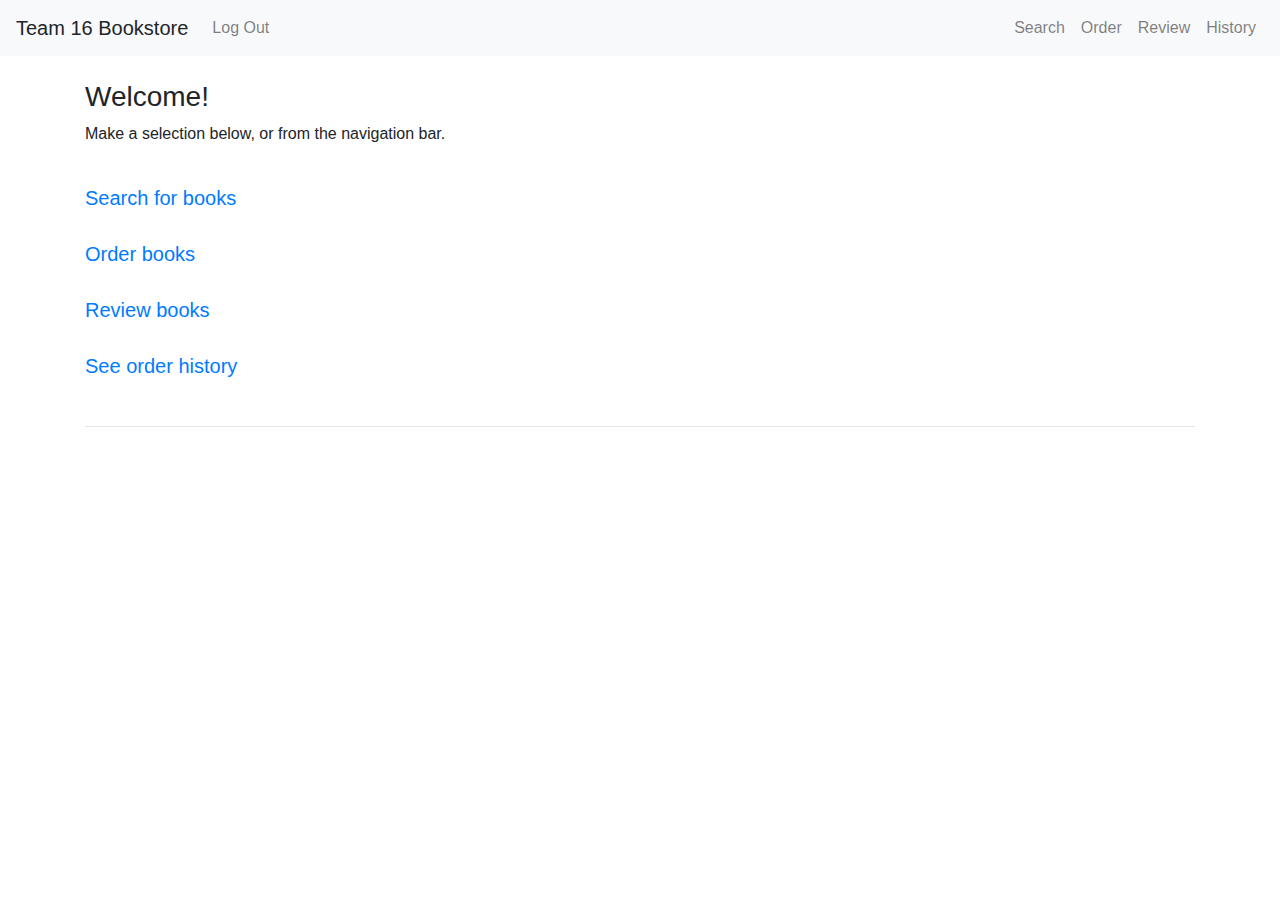
==== web-app/index.html @ 00622413 "Added web app resources with server stub" ====
<!-- Team 16 Bookstore (index.html) -->
<!-- Author: Ben Holzhauer -->
<!-- Class: CS 405G-001 -->

<!DOCTYPE html>
<html lang="en">

<head>
    <meta charset="utf-8">
    <meta name="viewport" content="width=device-width, initial-scale=1">

    <title>Team 16 Bookstore - Log In</title>

    <link rel="stylesheet" href="https://maxcdn.bootstrapcdn.com/bootstrap/4.0.0/css/bootstrap.min.css">
    <link rel="stylesheet" type="text/css" href="styles/main.css">

    <script src="https://code.jquery.com/jquery-3.2.1.min.js"></script>
    <script src="https://cdnjs.cloudflare.com/ajax/libs/popper.js/1.12.9/umd/popper.min.js"></script>
    <script src="https://maxcdn.bootstrapcdn.com/bootstrap/4.0.0/js/bootstrap.min.js"></script>
    <script src="scripts/jquery.tablesorter.js"></script>
    <script type="text/javascript" src="scripts/main.js"></script>
</head>

<body>
    <div id="container">
        <nav class="navbar navbar-expand-lg navbar-light bg-light">
            <a class="navbar-brand">Team 16 Bookstore</a>
            <div class="collapse navbar-collapse">
                <ul class="navbar-nav mr-auto">
                    <li id="loginNav" class="nav-item">
                        <a class="nav-link" href="/~bgho224/CS405G/web-app/">Log In</a>
                    </li>
                    <li id="signupNav" class="nav-item">
                        <a class="nav-link" href="/~bgho224/CS405G/web-app/signup">Sign Up</a>
                    </li>
                    <li id="logoutNav" class="nav-item" style="display: none">
                        <a class="nav-link" href="/~bgho224/CS405G/web-app/">Log Out</a>
                    </li>
                </ul>
                <ul id="features" class="navbar-nav ml-auto" style="display: none">
                    <li class="nav-item">
                        <a class="nav-link" href="/~bgho224/CS405G/web-app/search">Search</a>
                    </li>
                    <li class="nav-item">
                        <a class="nav-link" href="/~bgho224/CS405G/web-app/order">Order</a>
                    </li>
                    <li class="nav-item">
                        <a class="nav-link" href="/~bgho224/CS405G/web-app/review">Review</a>
                    </li>
                    <li class="nav-item">
                        <a class="nav-link" href="/~bgho224/CS405G/web-app/history">History</a>
                    </li>
                    <li id="manageNav" class="nav-item" style="display: none">
                        <a class="nav-link" href="/~bgho224/CS405G/web-app/manage">Manage</a>
                    </li>
                </ul>
            </div>
        </nav>

        <div id="login" class="container mt-4 pb-4">
            <h3>Log In</h3>
            <br>
            <form method="POST" action="server.php">
                <div class="form-group">
                    <label for="email">Email*</label>
                    <input type="email" class="form-control" id="email" name="email" maxlength=50 placeholder="YOUR EMAIL" required>
                </div>
                <div class="form-group">
                    <label for="password">Password*</label>
                    <input type="password" class="form-control" id="password" name="password" maxlength=50 placeholder="YOUR PASSWORD" required>
                </div>
                <input type="hidden" name="loginForm">
                <button type="submit" class="btn btn-primary">Log In</button>
            </form>
            <br>
            <p>Don't have an account?
                <a href="/~bgho224/CS405G/web-app/signup">Sign up</a>
            </p>
        </div>

        <div id="choices" class="container mt-4 pb-4" style="display: none">
            <h3>Welcome!</h3>
            <p>Make a selection below, or from the navigation bar.</p>
            <br>
            <a href="/~bgho224/CS405G/web-app/search">
                <h5>Search for books</h5>
            </a>
            <br>
            <a href="/~bgho224/CS405G/web-app/order">
                <h5>Order books</h5>
            </a>
            <br>
            <a href="/~bgho224/CS405G/web-app/review">
                <h5>Review books</h5>
            </a>
            <br>
            <a href="/~bgho224/CS405G/web-app/history">
                <h5>See order history</h5>
            </a>
            <br>
            <hr>
            <a id="manageLink" href="/~bgho224/CS405G/web-app/manage" style="display: none">
                <h5>Manage bookstore</h5>
            </a>
        </div>
    </div>
</body>

</html>
---- web-app/styles/main.css ----
/* Team 16 Bookstore (main.css)
   Author: Ben Holzhauer
   Class: CS 405G-001        */

#results th:hover
{
    cursor: pointer;
    text-decoration: underline;
}
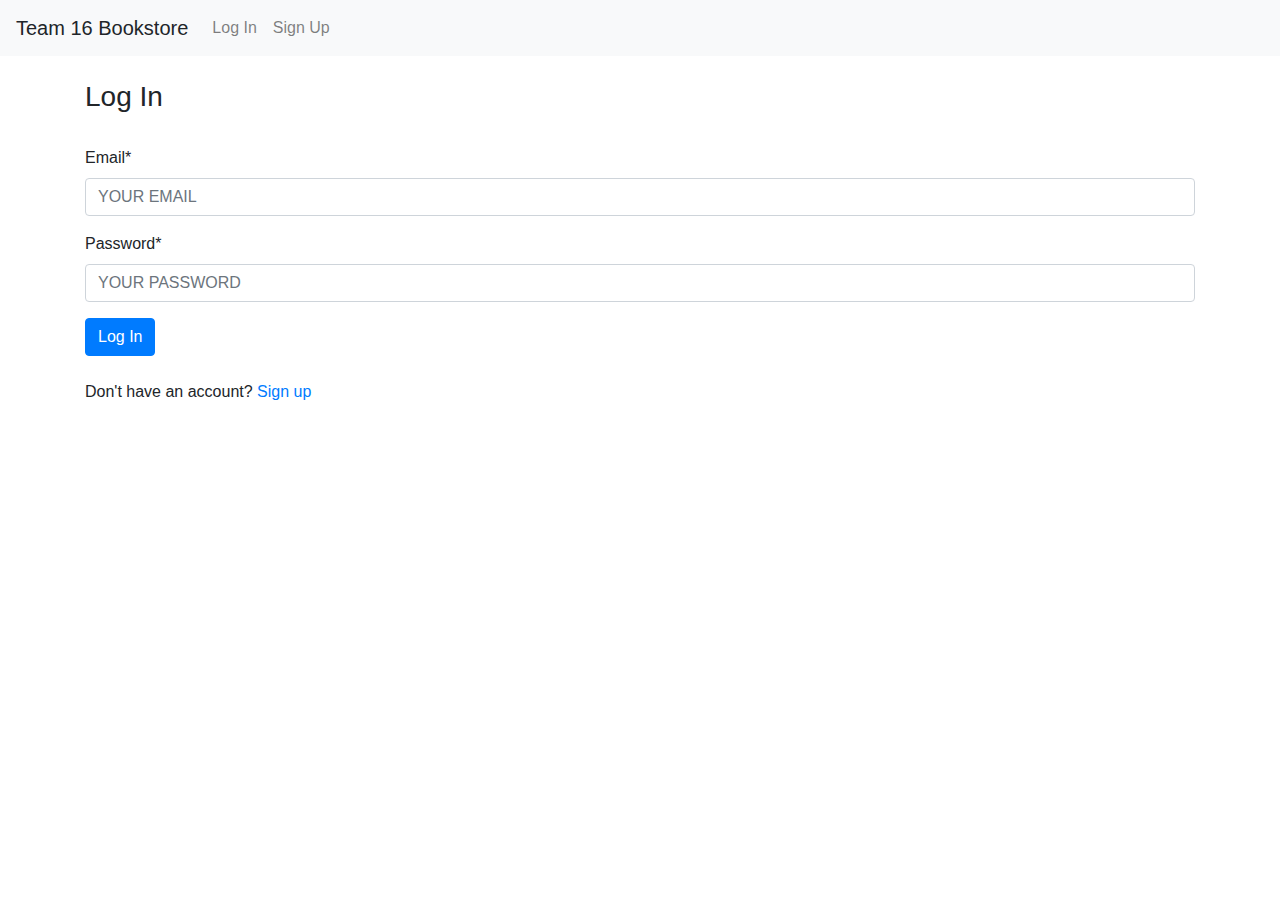
==== commit afcc3497: "Web app complete with working PHP server" ====
--- a/web-app/index.html
+++ b/web-app/index.html
@@ -47,7 +47,7 @@
                     <li class="nav-item">
                         <a class="nav-link" href="/~bgho224/CS405G/web-app/review">Review</a>
                     </li>
-                    <li class="nav-item">
+                    <li id="historyNav" class="nav-item">
                         <a class="nav-link" href="/~bgho224/CS405G/web-app/history">History</a>
                     </li>
                     <li id="manageNav" class="nav-item" style="display: none">
@@ -94,7 +94,7 @@
                 <h5>Review books</h5>
             </a>
             <br>
-            <a href="/~bgho224/CS405G/web-app/history">
+            <a id="historyLink" href="/~bgho224/CS405G/web-app/history">
                 <h5>See order history</h5>
             </a>
             <br>
--- a/web-app/styles/main.css
+++ b/web-app/styles/main.css
@@ -6,4 +6,10 @@
 {
     cursor: pointer;
     text-decoration: underline;
-}+}
+
+#historyTable th:hover
+{
+	cursor: pointer;
+	text-decoration: underline;
+}
